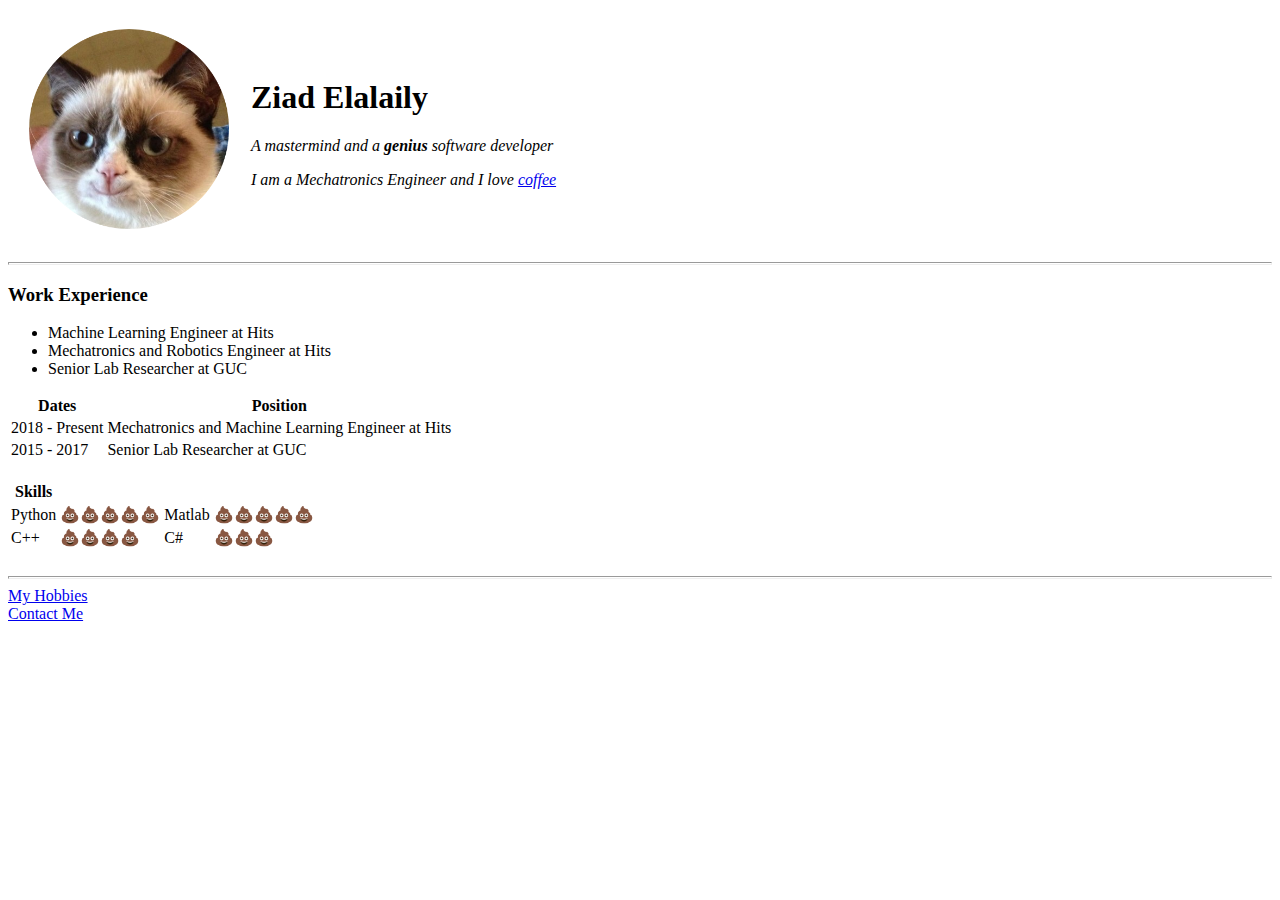
==== Web Dev Course/HTML - Personal Site/index.html @ 4e2395a4 "Add files via upload" ====
<!DOCTYPE html>
<html lang="en" dir="ltr">

<head>
  <meta charset="utf-8">
  <title>🎧 Costa's personal Site </title>
</head>

<body>
  <table cellspacing="20">
    <td>  <img src="images/CatCropped.png" alt="A picture of a happy depressed cat" width="200" height="200"></td>
    <td>  <h1>Ziad Elalaily</h1>
      <p><em>A mastermind and a <strong> genius </strong> software developer</em></p>
      <p><em>I am a Mechatronics Engineer and I love <a href="https://en.wikipedia.org/wiki/Coffee">coffee </a> </em></p></td>
  </table>
  <hr size="3">
  <h3>Work Experience</h3>
  <ul>
    <li>Machine Learning Engineer at Hits</li>
    <li>Mechatronics and Robotics Engineer at Hits</li>
    <li>Senior Lab Researcher at GUC</li>
  </ul>
  <table>
    <thead>
      <th>Dates</th>
      <th>Position</th>
    </thead>
    <tr>
      <td>2018 - Present</td>
      <td>Mechatronics and Machine Learning Engineer at Hits</td>
    </tr>
    <tr>
      <td>2015 - 2017</td>
      <td>Senior Lab Researcher at GUC</td>
    </tr>
  </table>
  <br>
  <table>
    <thead>
      <th>Skills</th>
    </thead>
    <tr>
      <td>Python</td>
      <td>💩💩💩💩💩</td>
      <td>Matlab</td>
      <td>💩💩💩💩💩</td>
    </tr>
    <tr>
      <td>C++</td>
      <td>💩💩💩💩</td>
      <td>C#</td>
      <td>💩💩💩</td>
    </tr>
  </table>
  <br>
  <hr size="3">
  <a href="hobbies.html">My Hobbies</a> <br>
  <a href="contactme.html">Contact Me</a>
</body>

</html>
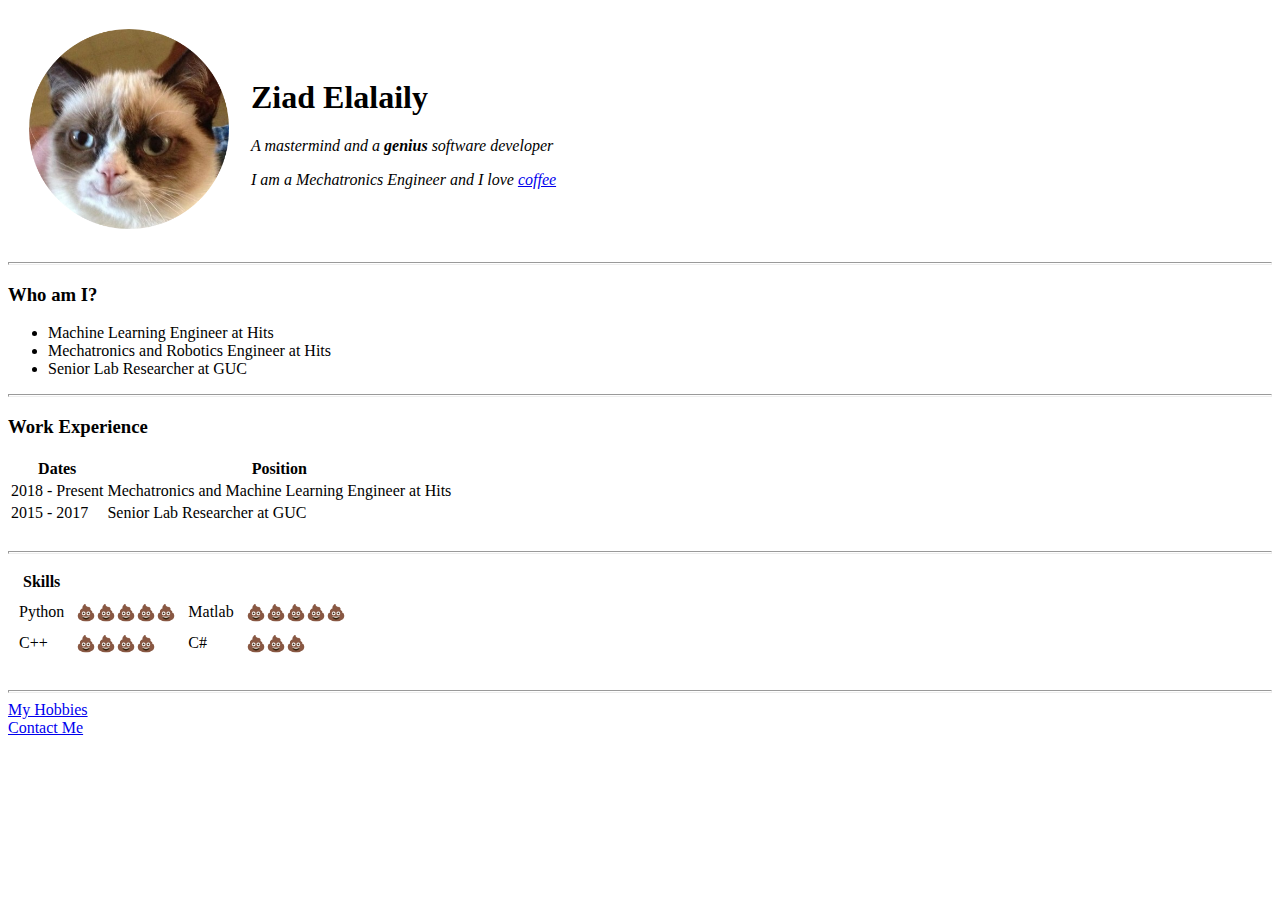
==== commit 8994422d: "Uploaded on 11-8-2020 11:52 pm" ====
--- a/Web Dev Course/HTML - Personal Site/index.html
+++ b/Web Dev Course/HTML - Personal Site/index.html
@@ -8,18 +8,22 @@
 
 <body>
   <table cellspacing="20">
-    <td>  <img src="images/CatCropped.png" alt="A picture of a happy depressed cat" width="200" height="200"></td>
-    <td>  <h1>Ziad Elalaily</h1>
+    <td> <img src="images/CatCropped.png" alt="A picture of a happy depressed cat" width="200" height="200"></td>
+    <td>
+      <h1>Ziad Elalaily</h1>
       <p><em>A mastermind and a <strong> genius </strong> software developer</em></p>
-      <p><em>I am a Mechatronics Engineer and I love <a href="https://en.wikipedia.org/wiki/Coffee">coffee </a> </em></p></td>
+      <p><em>I am a Mechatronics Engineer and I love <a href="https://en.wikipedia.org/wiki/Coffee">coffee </a> </em></p>
+    </td>
   </table>
   <hr size="3">
-  <h3>Work Experience</h3>
+  <h3>Who am I?</h3>
   <ul>
     <li>Machine Learning Engineer at Hits</li>
     <li>Mechatronics and Robotics Engineer at Hits</li>
     <li>Senior Lab Researcher at GUC</li>
   </ul>
+    <hr size="3">
+  <h3>Work Experience</h3>
   <table>
     <thead>
       <th>Dates</th>
@@ -35,7 +39,8 @@
     </tr>
   </table>
   <br>
-  <table>
+    <hr size="3">
+  <table cellspacing="10">
     <thead>
       <th>Skills</th>
     </thead>
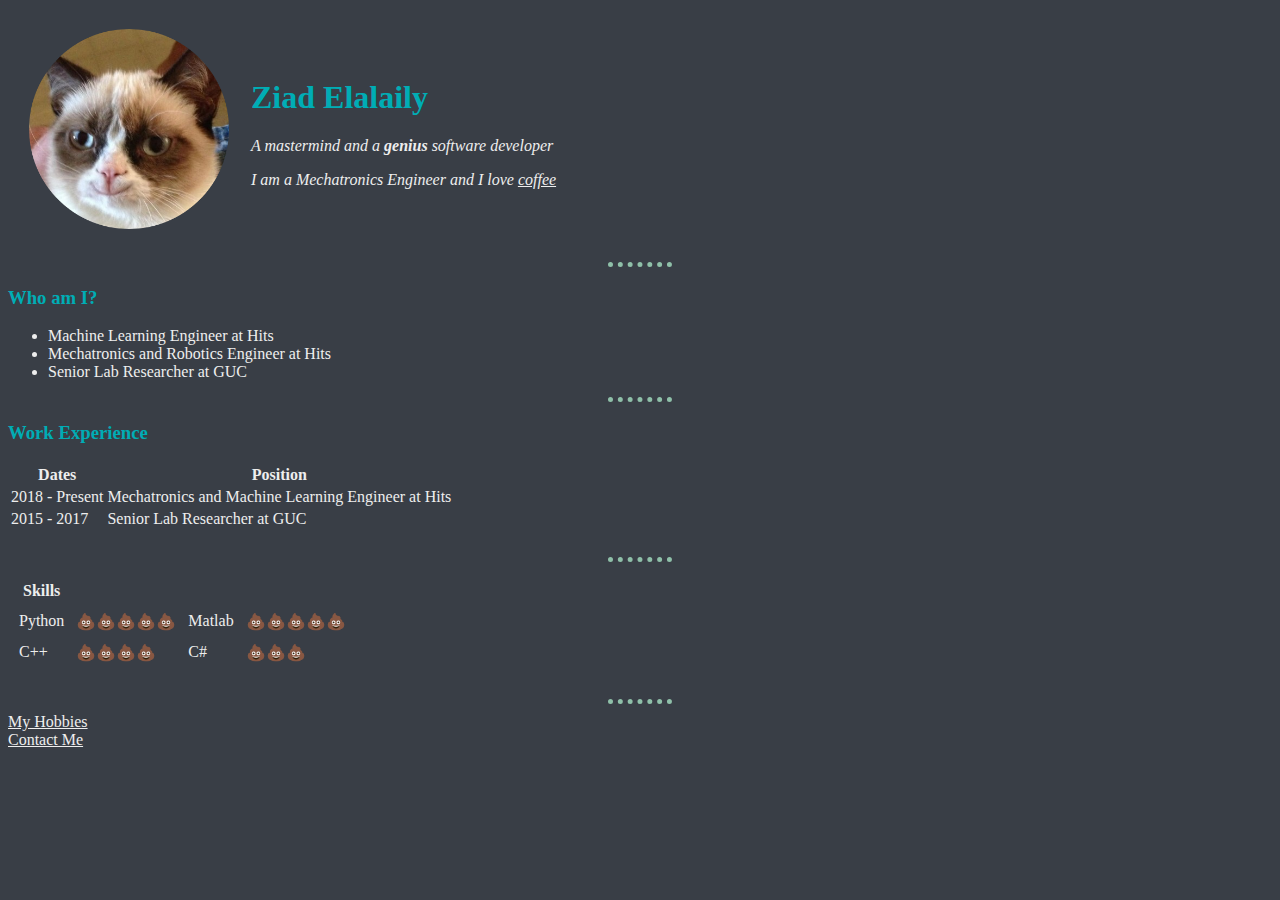
==== commit 27c36c54: "Uploaded on 12-08-2020 5pm" ====
--- a/Web Dev Course/HTML - Personal Site/index.html
+++ b/Web Dev Course/HTML - Personal Site/index.html
@@ -4,6 +4,7 @@
 <head>
   <meta charset="utf-8">
   <title>🎧 Costa's personal Site </title>
+  <link rel="stylesheet" href="css/styles.css">
 </head>
 
 <body>
--- a/Web Dev Course/HTML - Personal Site/css/styles.css
+++ b/Web Dev Course/HTML - Personal Site/css/styles.css
@@ -0,0 +1,30 @@
+body {
+  background-color: #393e46;
+}
+hr {
+  border-style: dotted none none;
+  border-color: #8fc0a9;
+  border-width: 5px;
+  width: 5%;
+}
+h1{
+  color: #00adb5;
+}
+h3{
+  color: #00adb5;
+}
+p{
+  color: #eeeeee;
+}
+ul{
+  color: #eeeeee;
+}
+table{
+  color: #eeeeee;
+}
+a{
+  color: #eeeeee;
+}
+ol{
+  color: #eeeeee;
+}
